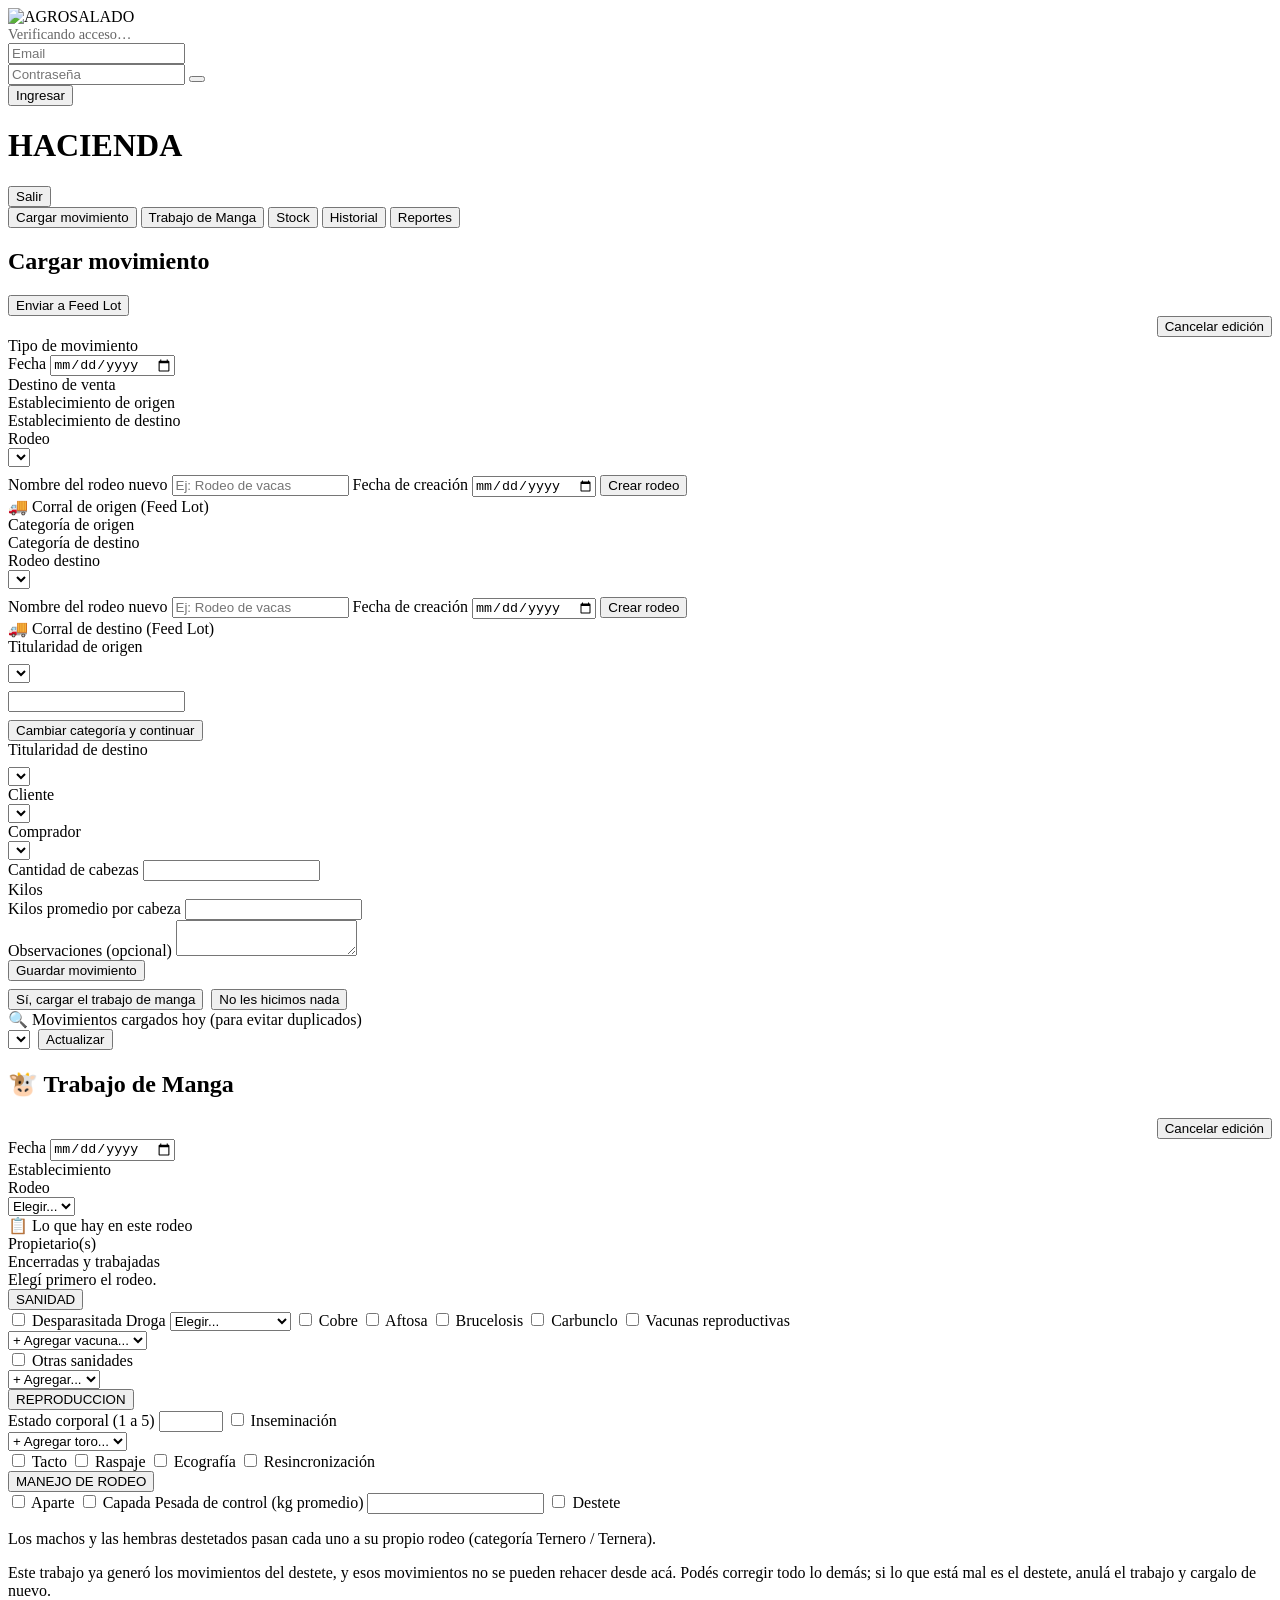
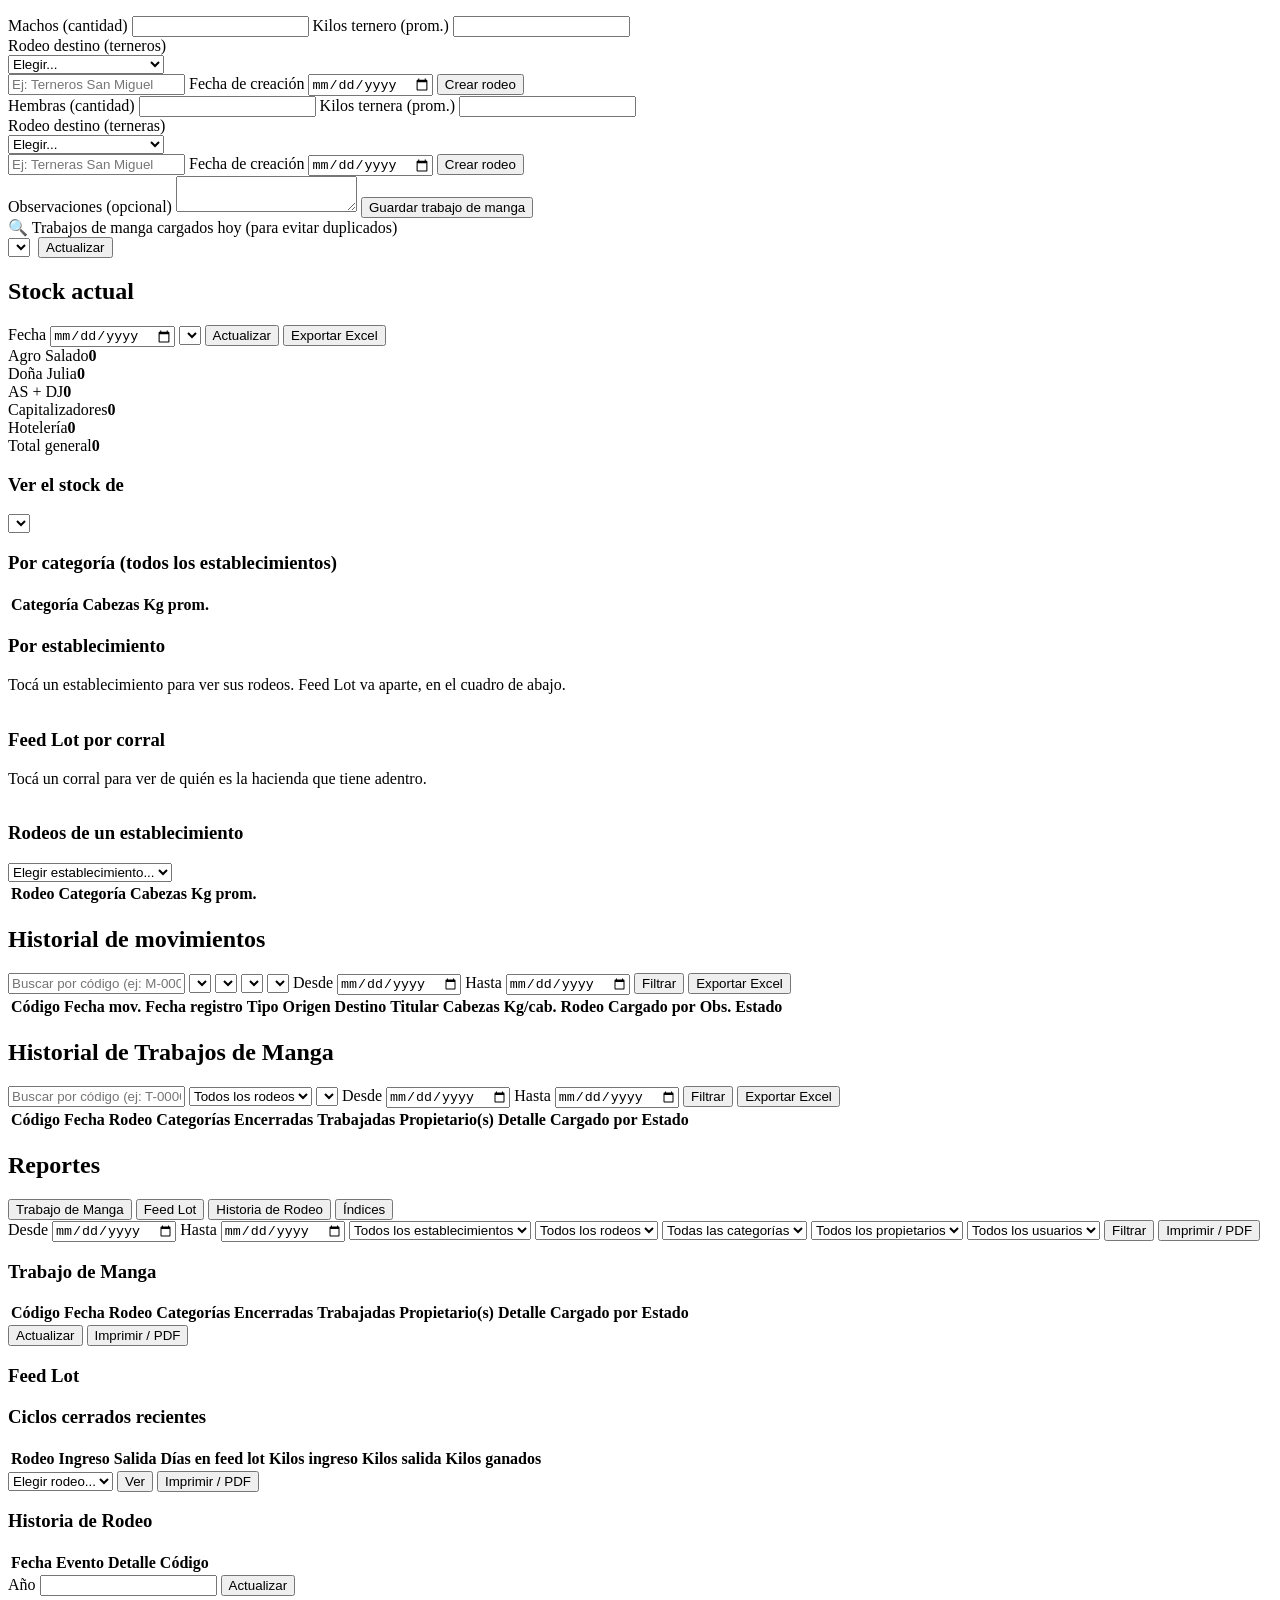
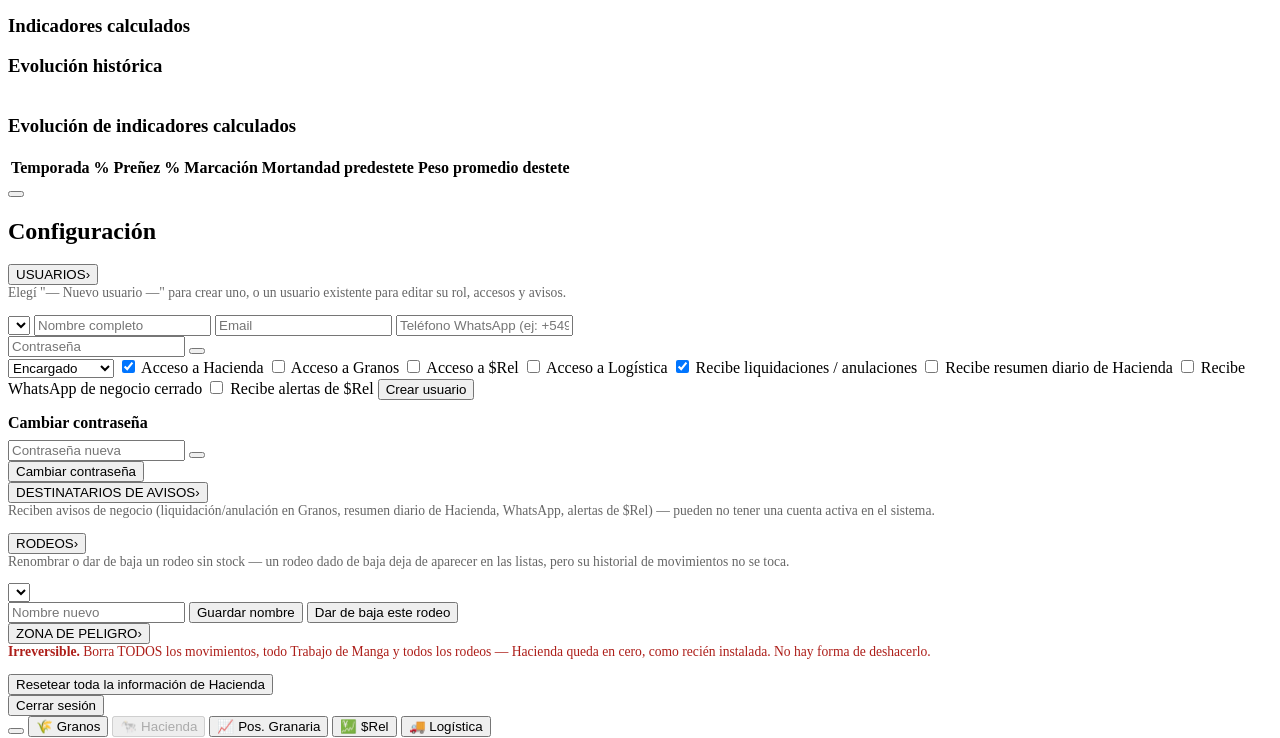
==== stock/index.html @ ebdce68c "Hacienda: los rodeos vacíos, juntos y con el botón para darlos de baja Después de sacarle la categor" ====
<!DOCTYPE html>
<html lang="es">
<head>
  <meta charset="UTF-8">
  <meta name="viewport" content="width=device-width, initial-scale=1.0">
  <title>AGROSALADO Stock</title>
  <link rel="manifest" href="manifest.json">
  <meta name="apple-mobile-web-app-capable" content="yes">
  <meta name="apple-mobile-web-app-title" content="AGROSALADO Stock">
  <link rel="apple-touch-icon" href="/assets/icon-512.png">
  <link rel="icon" href="/assets/icon-64.png">
  <link rel="stylesheet" href="css/estilo.css">
  <script src="https://cdn.sheetjs.com/xlsx-latest/package/dist/xlsx.full.min.js"></script>
</head>
<body>

  <div class="fondo-fijo"></div>

  <div id="version-footer" class="version-footer"></div>

  <div class="app-layout">
  <div class="app-scroll">

  <!-- ─── LOGIN ─── -->
  <section id="pantalla-login" class="pantalla-login">
    <img src="/assets/logo-full.png" alt="AGROSALADO" class="login-logo">
    <div id="login-cargando" style="color:#666;font-size:0.9em;">Verificando acceso…</div>
    <form id="login-form" class="formulario oculto">
      <input id="login-email" type="email" placeholder="Email" required autocomplete="username">
      <div class="campo-password">
        <input id="login-password" type="password" placeholder="Contraseña" required autocomplete="current-password">
        <button type="button" id="login-mostrar-clave" class="boton-mostrar-clave" aria-label="Mostrar contraseña"></button>
      </div>
      <button type="submit">Ingresar</button>
      <div id="login-mensaje" class="mensaje"></div>
    </form>
  </section>

  <!-- ─── APP ─── -->
  <div id="app-shell" class="oculto">
    <header class="encabezado">
      <h1 class="titulo-app">HACIENDA</h1>
      <div class="encabezado-rincon">
        <button id="logout-boton" class="boton-secundario">Salir</button>
        <span id="usuario-nombre"></span>
      </div>
    </header>

    <div id="sync-estado" class="banner-sync"></div>
    <div id="sync-cola" class="panel-cola oculto"></div>
    <div id="indices-recordatorio" class="banner-indices oculto"></div>

    <nav class="navegacion">
      <button data-ir="cargar">Cargar movimiento</button>
      <button data-ir="manga">Trabajo de Manga</button>
      <button data-ir="dashboard">Stock</button>
      <button data-ir="historial">Historial</button>
      <button data-ir="reportes">Reportes</button>
    </nav>

    <!-- ─── CARGAR MOVIMIENTO ─── -->
    <section id="pantalla-cargar" data-screen="cargar" class="oculto">
      <h2>Cargar movimiento</h2>
      <button id="mov-feedlot" type="button" class="boton-secundario">Enviar a Feed Lot</button>

      <div id="mov-editando-aviso" class="mensaje advertencia oculto" style="display:flex;justify-content:space-between;align-items:center;gap:8px;">
        <span id="mov-editando-texto"></span>
        <button type="button" id="mov-editando-cancelar" class="boton-secundario" style="width:auto;flex-shrink:0;">Cancelar edición</button>
      </div>

      <form id="mov-form" class="formulario">
        <div class="campo-grupo full">
          <div class="etiqueta-grupo">Tipo de movimiento</div>
          <div id="mov-tipo"></div>
        </div>

        <label>Fecha
          <input id="mov-fecha" type="date" required>
        </label>

        <div data-campo="destino_venta" class="campo-grupo full">
          <div class="etiqueta-grupo">Destino de venta</div>
          <div id="mov-destino-venta"></div>
        </div>

        <div data-campo="establecimiento_origen" class="campo-grupo full">
          <div class="etiqueta-grupo">Establecimiento de origen</div>
          <div id="mov-establecimiento-origen"></div>
        </div>

        <div data-campo="establecimiento_destino" class="campo-grupo full">
          <div class="etiqueta-grupo">Establecimiento de destino</div>
          <div id="mov-establecimiento-destino"></div>
        </div>

        <div data-campo="rodeo" class="campo-grupo full">
          <div class="etiqueta-grupo">Rodeo</div>
          <select id="mov-rodeo" required></select>
          <div id="mov-rodeo-nuevo-wrap" class="oculto" style="margin-top:8px;">
            <label>Nombre del rodeo nuevo
              <input id="mov-rodeo-nuevo-nombre" type="text" placeholder="Ej: Rodeo de vacas">
            </label>
            <label>Fecha de creación
              <input id="mov-rodeo-nuevo-fecha" type="date">
            </label>
            <button type="button" id="mov-rodeo-nuevo-crear" class="boton-secundario">Crear rodeo</button>
          </div>
        </div>

        <div id="mov-feedlot-salida" class="campo-grupo full oculto">
          <div class="etiqueta-grupo">🚚 Corral de origen (Feed Lot)</div>
          <div id="mov-feedlot-corral-origen"></div>
        </div>

        <!-- Lo que hay adentro del rodeo/corral elegido. Va antes de la
             categoría a propósito: es lo que dice qué se puede sacar. -->
        <div id="mov-rodeo-stock" class="ayuda oculto"></div>

        <div data-campo="categoria_origen" class="campo-grupo full">
          <div class="etiqueta-grupo">Categoría de origen</div>
          <div id="mov-categoria-origen"></div>
        </div>

        <div data-campo="categoria_destino" class="campo-grupo full">
          <div class="etiqueta-grupo">Categoría de destino</div>
          <div id="mov-categoria-destino"></div>
        </div>

        <div data-campo="rodeo_destino" class="campo-grupo full">
          <div class="etiqueta-grupo">Rodeo destino</div>
          <select id="mov-rodeo-destino" required></select>
          <div id="mov-rodeo-destino-nuevo-wrap" class="oculto" style="margin-top:8px;">
            <label>Nombre del rodeo nuevo
              <input id="mov-rodeo-destino-nuevo-nombre" type="text" placeholder="Ej: Rodeo de vacas">
            </label>
            <label>Fecha de creación
              <input id="mov-rodeo-destino-nuevo-fecha" type="date">
            </label>
            <button type="button" id="mov-rodeo-destino-nuevo-crear" class="boton-secundario">Crear rodeo</button>
          </div>
        </div>

        <div id="mov-feedlot-entrada" class="campo-grupo full oculto">
          <div class="etiqueta-grupo">🚚 Corral de destino (Feed Lot)</div>
          <div id="mov-feedlot-corral"></div>
        </div>

        <div data-campo="titular_origen" class="campo-grupo full">
          <div class="etiqueta-grupo">Titularidad de origen</div>
          <div id="mov-titular-origen-tipo"></div>
          <div id="mov-titular-origen-cap-wrap" class="oculto" style="margin-top:8px;">
            <select id="mov-titular-origen-cap"></select>
          </div>
        </div>

        <div id="mov-cambio-cat-aviso" class="mensaje advertencia oculto" style="display:flex;flex-direction:column;gap:8px;">
          <span id="mov-cambio-cat-texto"></span>
          <label style="margin:0;">
            <span id="mov-cambio-cat-label"></span>
            <input id="mov-cambio-cat-cantidad" type="number" min="1" step="1">
          </label>
          <button type="button" id="mov-cambio-cat-boton" class="boton-secundario" style="width:auto;align-self:flex-start;">Cambiar categoría y continuar</button>
        </div>

        <div id="mov-stock-disponible" class="ayuda oculto"></div>

        <div data-campo="titular_destino" class="campo-grupo full">
          <div class="etiqueta-grupo">Titularidad de destino</div>
          <div id="mov-titular-destino-tipo"></div>
          <div id="mov-titular-destino-cap-wrap" class="oculto" style="margin-top:8px;">
            <select id="mov-titular-destino-cap"></select>
          </div>
        </div>

        <div data-campo="cliente" class="campo-grupo full">
          <div class="etiqueta-grupo">Cliente</div>
          <select id="mov-cliente" required></select>
        </div>

        <div data-campo="comprador" class="campo-grupo full">
          <div class="etiqueta-grupo">Comprador</div>
          <select id="mov-comprador" required></select>
        </div>

        <label>Cantidad de cabezas
          <input id="mov-cabezas" type="number" min="1" step="1" required>
        </label>

        <!-- De la balanza sale el total del lote, no el promedio: poder
             cargar el total evita tener que dividir a mano en el corral. -->
        <div class="campo-grupo full">
          <div class="etiqueta-grupo">Kilos</div>
          <div id="mov-kilos-modo"></div>
          <label style="margin-top:8px;">
            <span id="mov-kilos-label">Kilos promedio por cabeza</span>
            <input id="mov-kilos" type="number" min="1" step="0.1" required>
          </label>
          <div id="mov-kilos-calculado" class="ayuda oculto"></div>
        </div>

        <label class="full">
          <span id="mov-observaciones-label">Observaciones (opcional)</span>
          <textarea id="mov-observaciones" rows="2"></textarea>
        </label>

        <!-- Resumen en una línea de lo que se está por guardar: un
             formulario de 20 campos es fácil de completar mal, y un
             movimiento con el titular o la categoría equivocados pasa todos
             los controles (tiene stock, no es duplicado). -->
        <div id="mov-resumen" class="mov-resumen full oculto"></div>
        <button type="submit" id="mov-submit" class="full">Guardar movimiento</button>
        <div id="mov-mensaje" class="mensaje full"></div>
      </form>

      <!-- Después de una Compra: a los animales que entran se les suele
           hacer sanidad el mismo día. Si el Trabajo de Manga se carga
           ANTES que el ingreso, el rodeo todavía no tiene esas cabezas y
           queda una diferencia pendiente que después hay que ir a
           resolver a mano (pasó de verdad: una tanda de carteles de
           alerta por haber cargado en ese orden). Preguntarlo acá, recién
           guardada la compra, deja el orden bien solo. -->
      <div id="mov-sanidad-aviso" class="mensaje advertencia oculto" style="display:flex;flex-direction:column;gap:8px;">
        <span id="mov-sanidad-texto"></span>
        <div style="display:flex;gap:8px;flex-wrap:wrap;">
          <button type="button" id="mov-sanidad-si" class="boton-secundario" style="width:auto;">Sí, cargar el trabajo de manga</button>
          <button type="button" id="mov-sanidad-no" class="boton-secundario" style="width:auto;">No les hicimos nada</button>
        </div>
      </div>

      <div class="campo-grupo full">
        <div class="etiqueta-grupo">🔍 Movimientos cargados hoy (para evitar duplicados)</div>
        <div style="display:flex;gap:8px;align-items:center;flex-wrap:wrap;margin-bottom:8px;">
          <select id="mov-consulta-establecimiento"></select>
          <button type="button" id="mov-consulta-actualizar" class="boton-secundario" style="width:auto;">Actualizar</button>
        </div>
        <div id="mov-consulta-lista"></div>
      </div>
    </section>

    <!-- ─── TRABAJO DE MANGA ─── -->
    <section id="pantalla-manga" data-screen="manga" class="oculto">
      <h2>🐮 Trabajo de Manga</h2>

      <div id="manga-editando-aviso" class="mensaje advertencia oculto" style="display:flex;justify-content:space-between;align-items:center;gap:8px;">
        <span id="manga-editando-texto"></span>
        <button type="button" id="manga-editando-cancelar" class="boton-secundario" style="width:auto;flex-shrink:0;">Cancelar edición</button>
      </div>

      <form id="manga-form" class="formulario">
        <label>Fecha
          <input id="manga-fecha" type="date" required>
        </label>

        <div class="campo-grupo full">
          <div class="etiqueta-grupo">Establecimiento</div>
          <div id="manga-establecimiento"></div>
        </div>

        <div class="campo-grupo full">
          <div class="etiqueta-grupo">Rodeo</div>
          <select id="manga-rodeo" required>
            <option value="">Elegir...</option>
          </select>
        </div>

        <!-- Lo que hay adentro del rodeo elegido, abierto por categoría y
             titular. Es la referencia de todo lo que sigue: quiénes se
             pueden elegir como propietarios y qué categorías se pueden
             cargar salen de acá. -->
        <div id="manga-stock-bloque" class="campo-grupo full oculto">
          <div class="etiqueta-grupo">📋 Lo que hay en este rodeo</div>
          <div id="manga-stock-detalle"></div>
        </div>

        <div class="campo-grupo full">
          <div class="etiqueta-grupo">Propietario(s)</div>
          <div id="manga-propietarios"></div>
          <div id="manga-propietarios-ayuda" class="ayuda oculto"></div>
        </div>

        <!-- Una fila por categoría con stock: cuántas se encerraron y, de
             esas, cuántas se trabajaron. La diferencia entre las dos es un
             dato del trabajo, no una alerta que alguien tenga que ir a
             resolver después (ver migración 045). -->
        <div class="campo-grupo full">
          <div class="etiqueta-grupo">Encerradas y trabajadas</div>
          <div id="manga-categorias"></div>
          <div id="manga-categorias-vacio" class="ayuda">Elegí primero el rodeo.</div>
        </div>

        <button type="button" id="manga-check-sanidad" class="full boton-opcion boton-seccion">SANIDAD</button>

        <div id="manga-bloque-sanidad" class="full bloque-condicional oculto">
          <label class="checkbox-linea">
            <input id="manga-desparasitada" type="checkbox">
            Desparasitada
          </label>
          <label id="manga-fila-droga" class="oculto">Droga
            <select id="manga-droga">
              <option value="">Elegir...</option>
              <option value="__nuevo__">+ Nueva droga...</option>
            </select>
          </label>

          <label class="checkbox-linea">
            <input id="manga-cobre" type="checkbox">
            Cobre
          </label>
          <label class="checkbox-linea">
            <input id="manga-aftosa" type="checkbox">
            Aftosa
          </label>
          <label class="checkbox-linea">
            <input id="manga-brucelosis" type="checkbox">
            Brucelosis
          </label>
          <label class="checkbox-linea">
            <input id="manga-carbunclo" type="checkbox">
            Carbunclo
          </label>

          <label class="checkbox-linea">
            <input id="manga-check-vacunas" type="checkbox">
            Vacunas reproductivas
          </label>
          <div id="manga-bloque-vacunas" class="campo-grupo oculto">
            <div id="manga-vacunas"></div>
            <select id="manga-vacunas-agregar">
              <option value="">+ Agregar vacuna...</option>
              <option value="__nuevo__">+ Nueva vacuna...</option>
            </select>
          </div>

          <label class="checkbox-linea">
            <input id="manga-check-otras" type="checkbox">
            Otras sanidades
          </label>
          <div id="manga-bloque-otras" class="campo-grupo oculto">
            <div id="manga-otras"></div>
            <select id="manga-otras-agregar">
              <option value="">+ Agregar...</option>
              <option value="__nuevo__">+ Nueva...</option>
            </select>
          </div>
        </div>

        <button type="button" id="manga-check-reproduccion" class="full boton-opcion boton-seccion">REPRODUCCION</button>

        <div id="manga-bloque-reproduccion" class="full bloque-condicional oculto">
          <label>Estado corporal (1 a 5)
            <input id="manga-estado-corporal" type="number" min="1" max="5" step="0.25">
          </label>

          <label class="checkbox-linea">
            <input id="manga-check-inseminacion" type="checkbox">
            Inseminación
          </label>
          <div id="manga-bloque-toros" class="campo-grupo oculto">
            <div id="manga-toros"></div>
            <select id="manga-toros-agregar">
              <option value="">+ Agregar toro...</option>
              <option value="__nuevo__">+ Nuevo toro...</option>
            </select>
          </div>

          <label class="checkbox-linea">
            <input id="manga-tacto" type="checkbox">
            Tacto
          </label>
          <label class="checkbox-linea">
            <input id="manga-raspaje" type="checkbox">
            Raspaje
          </label>
          <label class="checkbox-linea">
            <input id="manga-ecografia" type="checkbox">
            Ecografía
          </label>
          <label class="checkbox-linea">
            <input id="manga-resincronizacion" type="checkbox">
            Resincronización
          </label>
        </div>

        <button type="button" id="manga-check-manejo" class="full boton-opcion boton-seccion">MANEJO DE RODEO</button>

        <div id="manga-bloque-manejo" class="full bloque-condicional oculto">
          <label class="checkbox-linea">
            <input id="manga-aparte" type="checkbox">
            Aparte
          </label>
          <label class="checkbox-linea">
            <input id="manga-capada" type="checkbox">
            Capada
          </label>
          <label>Pesada de control (kg promedio)
            <input id="manga-pesada-control" type="number" min="0" step="0.1">
          </label>

          <label class="checkbox-linea">
            <input id="manga-check-destete" type="checkbox">
            Destete
          </label>
          <div id="manga-bloque-destete" class="campo-grupo oculto">
            <p class="ayuda">Los machos y las hembras destetados pasan cada uno a su propio rodeo (categoría Ternero / Ternera).</p>
            <p id="manga-destete-bloqueado" class="mensaje advertencia oculto">Este trabajo ya generó los movimientos del destete, y esos movimientos no se pueden rehacer desde acá. Podés corregir todo lo demás; si lo que está mal es el destete, anulá el trabajo y cargalo de nuevo.</p>

            <label>Machos (cantidad)
              <input id="manga-destete-machos" type="number" min="0" step="1">
            </label>
            <label>Kilos ternero (prom.)
              <input id="manga-destete-kilos-ternero" type="number" min="0" step="0.1">
            </label>
            <div class="campo-grupo">
              <div class="etiqueta-grupo">Rodeo destino (terneros)</div>
              <select id="manga-destete-rodeo-novillito">
                <option value="">Elegir...</option>
                <option value="__nuevo__">+ Crear rodeo nuevo...</option>
              </select>
              <div id="manga-destete-rodeo-novillito-nuevo-wrap" class="oculto">
                <input id="manga-destete-rodeo-novillito-nombre" type="text" placeholder="Ej: Terneros San Miguel">
                <label>Fecha de creación <input id="manga-destete-rodeo-novillito-fecha" type="date"></label>
                <button type="button" id="manga-destete-rodeo-novillito-crear" class="boton-secundario">Crear rodeo</button>
              </div>
            </div>

            <label>Hembras (cantidad)
              <input id="manga-destete-hembras" type="number" min="0" step="1">
            </label>
            <label>Kilos ternera (prom.)
              <input id="manga-destete-kilos-ternera" type="number" min="0" step="0.1">
            </label>
            <div class="campo-grupo">
              <div class="etiqueta-grupo">Rodeo destino (terneras)</div>
              <select id="manga-destete-rodeo-vaquillona">
                <option value="">Elegir...</option>
                <option value="__nuevo__">+ Crear rodeo nuevo...</option>
              </select>
              <div id="manga-destete-rodeo-vaquillona-nuevo-wrap" class="oculto">
                <input id="manga-destete-rodeo-vaquillona-nombre" type="text" placeholder="Ej: Terneras San Miguel">
                <label>Fecha de creación <input id="manga-destete-rodeo-vaquillona-fecha" type="date"></label>
                <button type="button" id="manga-destete-rodeo-vaquillona-crear" class="boton-secundario">Crear rodeo</button>
              </div>
            </div>
          </div>
        </div>

        <label class="full">Observaciones (opcional)
          <textarea id="manga-observaciones" rows="2"></textarea>
        </label>

        <button type="submit" id="manga-submit" class="full">Guardar trabajo de manga</button>
        <div id="manga-mensaje" class="mensaje full"></div>
      </form>

      <div class="campo-grupo full">
        <div class="etiqueta-grupo">🔍 Trabajos de manga cargados hoy (para evitar duplicados)</div>
        <div style="display:flex;gap:8px;align-items:center;flex-wrap:wrap;margin-bottom:8px;">
          <select id="manga-consulta-establecimiento"></select>
          <button type="button" id="manga-consulta-actualizar" class="boton-secundario" style="width:auto;">Actualizar</button>
        </div>
        <div id="manga-consulta-lista"></div>
      </div>
    </section>

    <!-- ─── DASHBOARD ─── -->
    <section id="pantalla-dashboard" data-screen="dashboard" class="oculto">
      <h2>Stock actual</h2>
      <div class="filtros">
        <label>Fecha <input id="dash-fecha" type="date"></label>
        <select id="dash-exportar-establecimiento"></select>
        <button id="dash-actualizar" class="boton-secundario">Actualizar</button>
        <button id="dash-exportar" class="boton-secundario">Exportar Excel</button>
      </div>
      <div id="dash-estado" class="mensaje"></div>
      <div id="dash-stock-negativo" class="mensaje error oculto"></div>

      <div class="resumen-titularidad">
        <div><span>Agro Salado</span><strong id="dash-total-agro">0</strong></div>
        <div><span>Doña Julia</span><strong id="dash-total-dona">0</strong></div>
        <div><span>AS + DJ</span><strong id="dash-total-grupo">0</strong></div>
        <div><span>Capitalizadores</span><strong id="dash-total-terceros">0</strong></div>
        <div><span>Hotelería</span><strong id="dash-total-hoteleria">0</strong></div>
        <div class="destacado"><span>Total general</span><strong id="dash-total-general">0</strong></div>
      </div>

      <!-- Un solo selector de titularidad para los tres cuadros de abajo:
           elegir por separado en cada uno era repetir lo mismo tres veces. -->
      <h3>Ver el stock de</h3>
      <div id="dash-vista"></div>
      <div id="dash-vista-cap-wrap" class="oculto" style="margin:8px 0;">
        <select id="dash-vista-cap-select"></select>
      </div>

      <h3>Por categoría (todos los establecimientos)</h3>
      <table id="dash-global-tabla" class="tabla">
        <thead><tr><th>Categoría</th><th>Cabezas</th><th>Kg prom.</th></tr></thead>
        <tbody></tbody>
      </table>

      <h3>Por establecimiento</h3>
      <p class="ayuda">Tocá un establecimiento para ver sus rodeos. Feed Lot va aparte, en el cuadro de abajo.</p>
      <div class="tabla-scroll">
        <table id="dash-establecimientos-tabla" class="tabla">
          <thead></thead>
          <tbody></tbody>
        </table>
      </div>

      <h3>Feed Lot por corral</h3>
      <p class="ayuda">Tocá un corral para ver de quién es la hacienda que tiene adentro.</p>
      <div class="tabla-scroll">
        <table id="dash-corrales-tabla" class="tabla">
          <thead></thead>
          <tbody></tbody>
        </table>
      </div>

      <h3>Rodeos de un establecimiento</h3>
      <select id="dash-rodeos-establecimiento">
        <option value="">Elegir establecimiento...</option>
      </select>
      <div class="tabla-scroll">
        <table id="dash-rodeos-tabla" class="tabla oculto">
          <thead><tr><th>Rodeo</th><th>Categoría</th><th>Cabezas</th><th>Kg prom.</th></tr></thead>
          <tbody></tbody>
        </table>
      </div>
    </section>

    <!-- ─── HISTORIAL ─── -->
    <section id="pantalla-historial" data-screen="historial" class="oculto">
      <h2>Historial de movimientos</h2>

      <div class="filtros">
        <input id="hist-filtro-codigo" type="text" placeholder="Buscar por código (ej: M-000123)">
        <select id="hist-filtro-establecimiento"></select>
        <select id="hist-filtro-tipo"></select>
        <select id="hist-filtro-usuario"></select>
        <select id="hist-filtro-estado"></select>
        <label>Desde <input id="hist-filtro-desde" type="date"></label>
        <label>Hasta <input id="hist-filtro-hasta" type="date"></label>
        <button id="hist-filtrar" class="boton-secundario">Filtrar</button>
        <button id="hist-exportar" class="boton-secundario">Exportar Excel</button>
      </div>

      <div id="hist-mensaje" class="mensaje"></div>

      <div class="tabla-scroll">
        <table id="hist-tabla" class="tabla">
          <thead>
            <tr>
              <th>Código</th><th>Fecha mov.</th><th>Fecha registro</th><th>Tipo</th><th>Origen</th><th>Destino</th><th>Titular</th>
              <th>Cabezas</th><th>Kg/cab.</th><th>Rodeo</th><th>Cargado por</th><th>Obs.</th><th>Estado</th><th></th>
            </tr>
          </thead>
          <tbody></tbody>
        </table>
      </div>

      <h2>Historial de Trabajos de Manga</h2>
      <div class="filtros">
        <input id="hist-manga-filtro-codigo" type="text" placeholder="Buscar por código (ej: T-000045)">
        <select id="hist-manga-filtro-rodeo"><option value="">Todos los rodeos</option></select>
        <select id="hist-manga-filtro-usuario"></select>
        <label>Desde <input id="hist-manga-filtro-desde" type="date"></label>
        <label>Hasta <input id="hist-manga-filtro-hasta" type="date"></label>
        <button id="hist-manga-filtrar" class="boton-secundario">Filtrar</button>
        <button id="hist-manga-exportar" class="boton-secundario">Exportar Excel</button>
      </div>

      <div id="hist-manga-mensaje" class="mensaje"></div>

      <div class="tabla-scroll">
        <table id="hist-manga-tabla" class="tabla">
          <thead>
            <tr>
              <th>Código</th><th>Fecha</th><th>Rodeo</th><th>Categorías</th><th>Encerradas</th><th>Trabajadas</th>
              <th>Propietario(s)</th><th>Detalle</th><th>Cargado por</th><th>Estado</th><th></th>
            </tr>
          </thead>
          <tbody></tbody>
        </table>
      </div>
    </section>

    <!-- ─── REPORTES ─── -->
    <section id="pantalla-reportes" data-screen="reportes" class="oculto">
      <h2>Reportes</h2>
      <div class="filtros">
        <button type="button" class="boton-secundario reportes-tab" data-subseccion="manga">Trabajo de Manga</button>
        <button type="button" class="boton-secundario reportes-tab" data-subseccion="feedlot">Feed Lot</button>
        <button type="button" class="boton-secundario reportes-tab" data-subseccion="rodeo">Historia de Rodeo</button>
        <button type="button" class="boton-secundario reportes-tab" data-subseccion="indices">Índices</button>
      </div>

      <div id="reportes-manga" class="reportes-seccion oculto">
        <div class="filtros">
          <label>Desde <input id="rep-manga-desde" type="date"></label>
          <label>Hasta <input id="rep-manga-hasta" type="date"></label>
          <select id="rep-manga-establecimiento"><option value="">Todos los establecimientos</option></select>
          <select id="rep-manga-rodeo"><option value="">Todos los rodeos</option></select>
          <select id="rep-manga-categoria"><option value="">Todas las categorías</option></select>
          <select id="rep-manga-propietario"><option value="">Todos los propietarios</option></select>
          <select id="rep-manga-usuario"><option value="">Todos los usuarios</option></select>
          <button type="button" id="rep-manga-filtrar" class="boton-secundario">Filtrar</button>
          <button type="button" id="rep-manga-imprimir" class="boton-secundario">Imprimir / PDF</button>
        </div>
        <div id="rep-manga-mensaje" class="mensaje"></div>
        <div id="rep-manga-imprimible" class="imprimible">
          <h3 class="solo-imprimir">Trabajo de Manga</h3>
          <div class="tabla-scroll">
            <table id="rep-manga-tabla" class="tabla">
              <thead>
                <tr>
                  <th>Código</th><th>Fecha</th><th>Rodeo</th><th>Categorías</th><th>Encerradas</th><th>Trabajadas</th>
                  <th>Propietario(s)</th><th>Detalle</th><th>Cargado por</th>
                  <th>Estado</th><th class="no-imprimir"></th>
                </tr>
              </thead>
              <tbody></tbody>
            </table>
          </div>
        </div>
      </div>
      <div id="reportes-feedlot" class="reportes-seccion oculto">
        <div class="filtros">
          <button type="button" id="rep-feedlot-actualizar" class="boton-secundario">Actualizar</button>
          <button type="button" id="rep-feedlot-imprimir" class="boton-secundario">Imprimir / PDF</button>
        </div>
        <div id="rep-feedlot-mensaje" class="mensaje"></div>
        <div id="rep-feedlot-imprimible" class="imprimible">
          <h3 class="solo-imprimir">Feed Lot</h3>
          <div id="rep-feedlot-corrales" class="grid-corrales"></div>

          <h3>Ciclos cerrados recientes</h3>
          <div class="tabla-scroll">
            <table id="rep-feedlot-historial-tabla" class="tabla">
              <thead>
                <tr>
                  <th>Rodeo</th><th>Ingreso</th><th>Salida</th><th>Días en feed lot</th>
                  <th>Kilos ingreso</th><th>Kilos salida</th><th>Kilos ganados</th>
                </tr>
              </thead>
              <tbody></tbody>
            </table>
          </div>
        </div>
      </div>
      <div id="reportes-rodeo" class="reportes-seccion oculto">
        <div class="filtros">
          <select id="rep-rodeo-select"><option value="">Elegir rodeo...</option></select>
          <button type="button" id="rep-rodeo-ver" class="boton-secundario">Ver</button>
          <button type="button" id="rep-rodeo-imprimir" class="boton-secundario">Imprimir / PDF</button>
        </div>
        <div id="rep-rodeo-mensaje" class="mensaje"></div>
        <div id="rep-rodeo-imprimible" class="imprimible">
          <h3 class="solo-imprimir">Historia de Rodeo</h3>
          <div id="rep-rodeo-info" class="ayuda"></div>
          <div class="tabla-scroll">
            <table id="rep-rodeo-tabla" class="tabla">
              <thead><tr><th>Fecha</th><th>Evento</th><th>Detalle</th><th>Código</th></tr></thead>
              <tbody></tbody>
            </table>
          </div>
        </div>
      </div>
      <div id="reportes-indices" class="reportes-seccion oculto">
        <div class="filtros">
          <label>Año <input id="rep-indices-anio" type="number" step="1"></label>
          <button type="button" id="rep-indices-actualizar" class="boton-secundario">Actualizar</button>
        </div>
        <div id="rep-indices-mensaje" class="mensaje"></div>
        <div id="rep-indices-grid" class="grid-indices"></div>

        <h3>Indicadores calculados</h3>
        <div id="rep-indices-calculados" class="grid-indices"></div>

        <h3>Evolución histórica</h3>
        <div class="tabla-scroll">
          <table id="rep-indices-evolucion-tabla" class="tabla">
            <thead><tr></tr></thead>
            <tbody></tbody>
          </table>
        </div>

        <h3>Evolución de indicadores calculados</h3>
        <div class="tabla-scroll">
          <table id="rep-indices-evolucion-calculados-tabla" class="tabla">
            <thead>
              <tr>
                <th>Temporada</th><th>% Preñez</th><th>% Marcación</th>
                <th>Mortandad predestete</th><th>Peso promedio destete</th>
              </tr>
            </thead>
            <tbody></tbody>
          </table>
        </div>
      </div>
    </section>
  </div>

  </div>

  <div id="toast" class="toast"></div>

  <!-- Panel de Configuración (portado de Granos, ver rel/index.html y
       index.html — mismo panel triplicado en las 3 apps, mismo criterio
       que la barra de navegación) -->
  <div id="panelConfigFondo"></div>
  <aside id="panelConfig">
    <div class="panel-header">
      <button type="button" class="cerrar-panel" id="botonCerrarPanel" aria-label="Cerrar"></button>
      <h2>Configuración</h2>
    </div>

    <div class="panel-menu">
      <button type="button" class="panel-menu-item" data-seccion="usuarios">
        <span>USUARIOS</span><span class="panel-menu-flecha">›</span>
      </button>
      <div id="seccionUsuarios" class="panel-seccion">
        <p style="font-size:0.85em;color:#666;margin-top:0;">Elegí "— Nuevo usuario —" para crear uno, o un usuario existente para editar su rol, accesos y avisos.</p>
        <select id="cfgListaUsuarios"></select>
        <input type="text" id="cfgUsuarioNombre" placeholder="Nombre completo">
        <input type="email" id="cfgUsuarioEmail" placeholder="Email">
        <input type="tel" id="cfgUsuarioTelefono" placeholder="Teléfono WhatsApp (ej: +5493571234567)">
        <div class="campo-password" id="cfgUsuarioPasswordWrap">
          <input type="password" id="cfgUsuarioPassword" placeholder="Contraseña" autocomplete="new-password">
          <button type="button" id="cfgUsuarioMostrarClave" class="boton-mostrar-clave" aria-label="Mostrar contraseña"></button>
        </div>
        <select id="cfgUsuarioRol">
          <option value="encargado">Encargado</option>
          <option value="puestero">Puestero</option>
          <option value="administrativo">Administrativo</option>
          <option value="owner">Owner</option>
        </select>
        <label class="check-inline"><input type="checkbox" id="cfgUsuarioAccesoHacienda" checked> Acceso a Hacienda</label>
        <label class="check-inline"><input type="checkbox" id="cfgUsuarioAccesoGranos"> Acceso a Granos</label>
        <label class="check-inline"><input type="checkbox" id="cfgUsuarioAccesoRel"> Acceso a $Rel</label>
        <label class="check-inline"><input type="checkbox" id="cfgUsuarioAccesoLogistica"> Acceso a Logística</label>
        <label class="check-inline"><input type="checkbox" id="cfgUsuarioRecibeLiq" checked> Recibe liquidaciones / anulaciones</label>
        <label class="check-inline"><input type="checkbox" id="cfgUsuarioRecibeHacienda"> Recibe resumen diario de Hacienda</label>
        <label class="check-inline"><input type="checkbox" id="cfgUsuarioRecibeWhatsapp"> Recibe WhatsApp de negocio cerrado</label>
        <label class="check-inline"><input type="checkbox" id="cfgUsuarioRecibeAlertasPrecios"> Recibe alertas de $Rel</label>
        <button type="button" id="botonGuardarUsuario">Crear usuario</button>
        <div id="cfgUsuarioMensaje" class="mensaje-panel"></div>

        <div id="cfgCambiarClaveBloque" class="oculto">
          <h4 style="margin:14px 0 8px;">Cambiar contraseña</h4>
          <div class="campo-password">
            <input type="password" id="cfgClaveNueva" placeholder="Contraseña nueva" autocomplete="new-password">
            <button type="button" id="cfgClaveMostrarClave" class="boton-mostrar-clave" aria-label="Mostrar contraseña"></button>
          </div>
          <button type="button" id="botonCambiarClave">Cambiar contraseña</button>
        </div>
      </div>

      <button type="button" class="panel-menu-item" data-seccion="destinatarios">
        <span>DESTINATARIOS DE AVISOS</span><span class="panel-menu-flecha">›</span>
      </button>
      <div id="seccionDestinatarios" class="panel-seccion">
        <p style="font-size:0.85em;color:#666;margin-top:0;">Reciben avisos de negocio (liquidación/anulación en Granos, resumen diario de Hacienda, WhatsApp, alertas de $Rel) — pueden no tener una cuenta activa en el sistema.</p>
        <div id="cfgDestinatariosLista"></div>
        <div id="cfgDestinatariosMensaje" class="mensaje-panel"></div>
      </div>

      <button type="button" class="panel-menu-item" data-seccion="rodeos">
        <span>RODEOS</span><span class="panel-menu-flecha">›</span>
      </button>
      <div id="seccionRodeos" class="panel-seccion">
        <p style="font-size:0.85em;color:#666;margin-top:0;">Renombrar o dar de baja un rodeo sin stock — un rodeo dado de baja deja de aparecer en las listas, pero su historial de movimientos no se toca.</p>

        <!-- Los que ya no sirven, juntos y con el botón al lado: si no,
             hay que ir uno por uno con el selector de abajo para
             enterarse de cuáles quedaron vacíos. -->
        <div id="cfgRodeosSinStockBloque">
          <div id="cfgRodeosSinStockTitulo" style="font-size:0.85em;font-weight:bold;"></div>
          <div id="cfgRodeosSinStock" class="lista-clientes"></div>
        </div>

        <select id="cfgListaRodeos"></select>
        <div id="cfgRodeoStock" style="font-size:0.85em;color:#666;"></div>
        <input type="text" id="cfgRodeoNombreNuevo" placeholder="Nombre nuevo">
        <button type="button" id="botonRenombrarRodeo">Guardar nombre</button>
        <button type="button" id="botonDarDeBajaRodeo" class="boton-anular">Dar de baja este rodeo</button>
        <div id="cfgRodeoMensaje" class="mensaje-panel"></div>
      </div>

      <button type="button" class="panel-menu-item oculto-panel" id="menuPeligro" data-seccion="peligro">
        <span>ZONA DE PELIGRO</span><span class="panel-menu-flecha">›</span>
      </button>
      <div id="seccionPeligro" class="panel-seccion oculto-panel">
        <p style="font-size:0.85em;color:#ad1e19;margin-top:0;"><strong>Irreversible.</strong> Borra TODOS los movimientos, todo Trabajo de Manga y todos los rodeos — Hacienda queda en cero, como recién instalada. No hay forma de deshacerlo.</p>
        <button type="button" id="botonResetearHacienda" class="boton-anular">Resetear toda la información de Hacienda</button>
        <div id="cfgResetMensaje" class="mensaje-panel"></div>
      </div>
    </div>

    <div class="panel-footer">
      <button type="button" id="botonCerrarSesionPanel" class="boton-cerrar-sesion">Cerrar sesión</button>
      <div id="version-footer-panel" class="version-footer-panel"></div>
    </div>
  </aside>

  <nav class="tab-bar-inferior">
    <button type="button" id="botonConfig" class="tab-config" title="Configuración" aria-label="Configuración"></button>
    <button type="button" id="tabbar-granos"><span class="tab-icono">🌾</span> Granos</button>
    <button type="button" class="activo" disabled><span class="tab-icono">🐄</span> Hacienda</button>
    <button type="button" id="tabbar-posgranaria"><span class="tab-icono">📈</span> Pos. Granaria</button>
    <button type="button" id="tabbar-rel"><span class="tab-icono">💹</span> $Rel</button>
    <button type="button" id="tabbar-logistica"><span class="tab-icono">🚚</span> Logística</button>
  </nav>

  </div>

  <script type="module" src="js/app.js"></script>
  <script>
    if ('serviceWorker' in navigator) {
      window.addEventListener('load', () => navigator.serviceWorker.register('sw.js'));
    }
  </script>
</body>
</html>
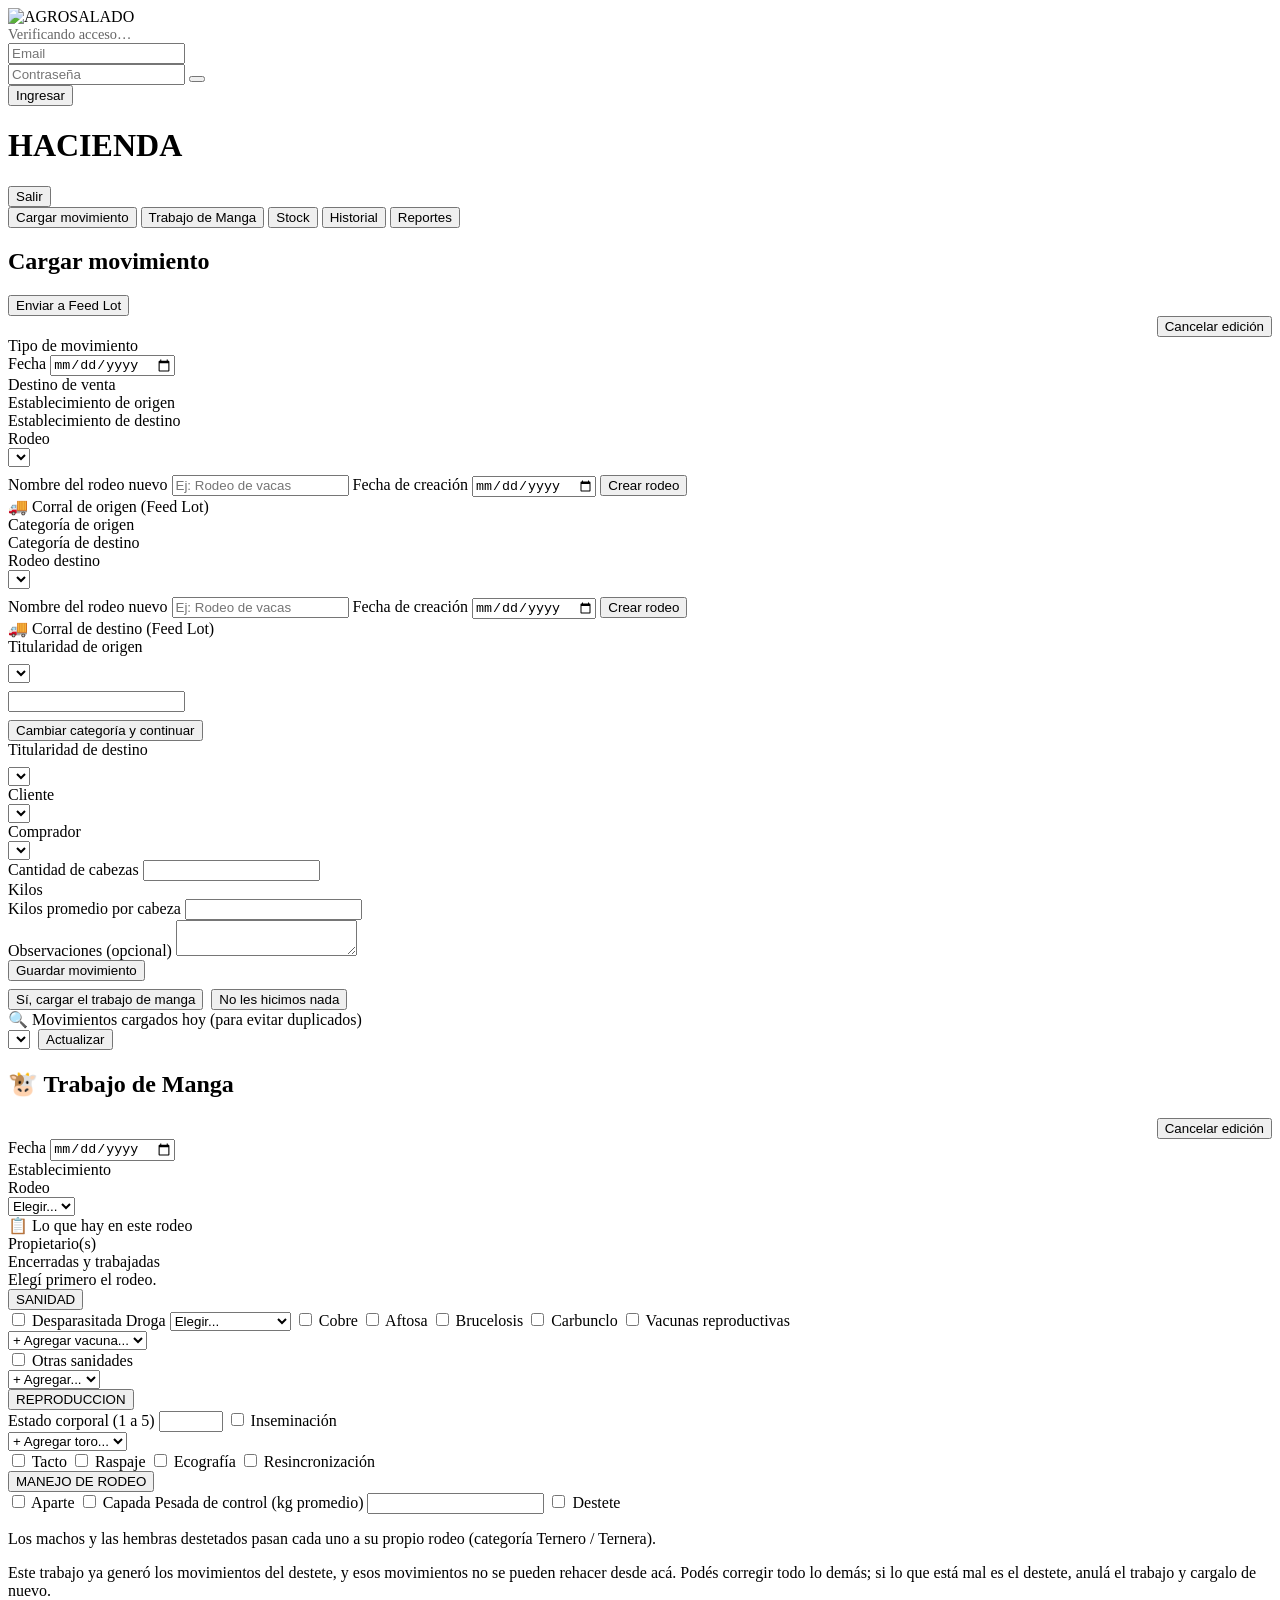
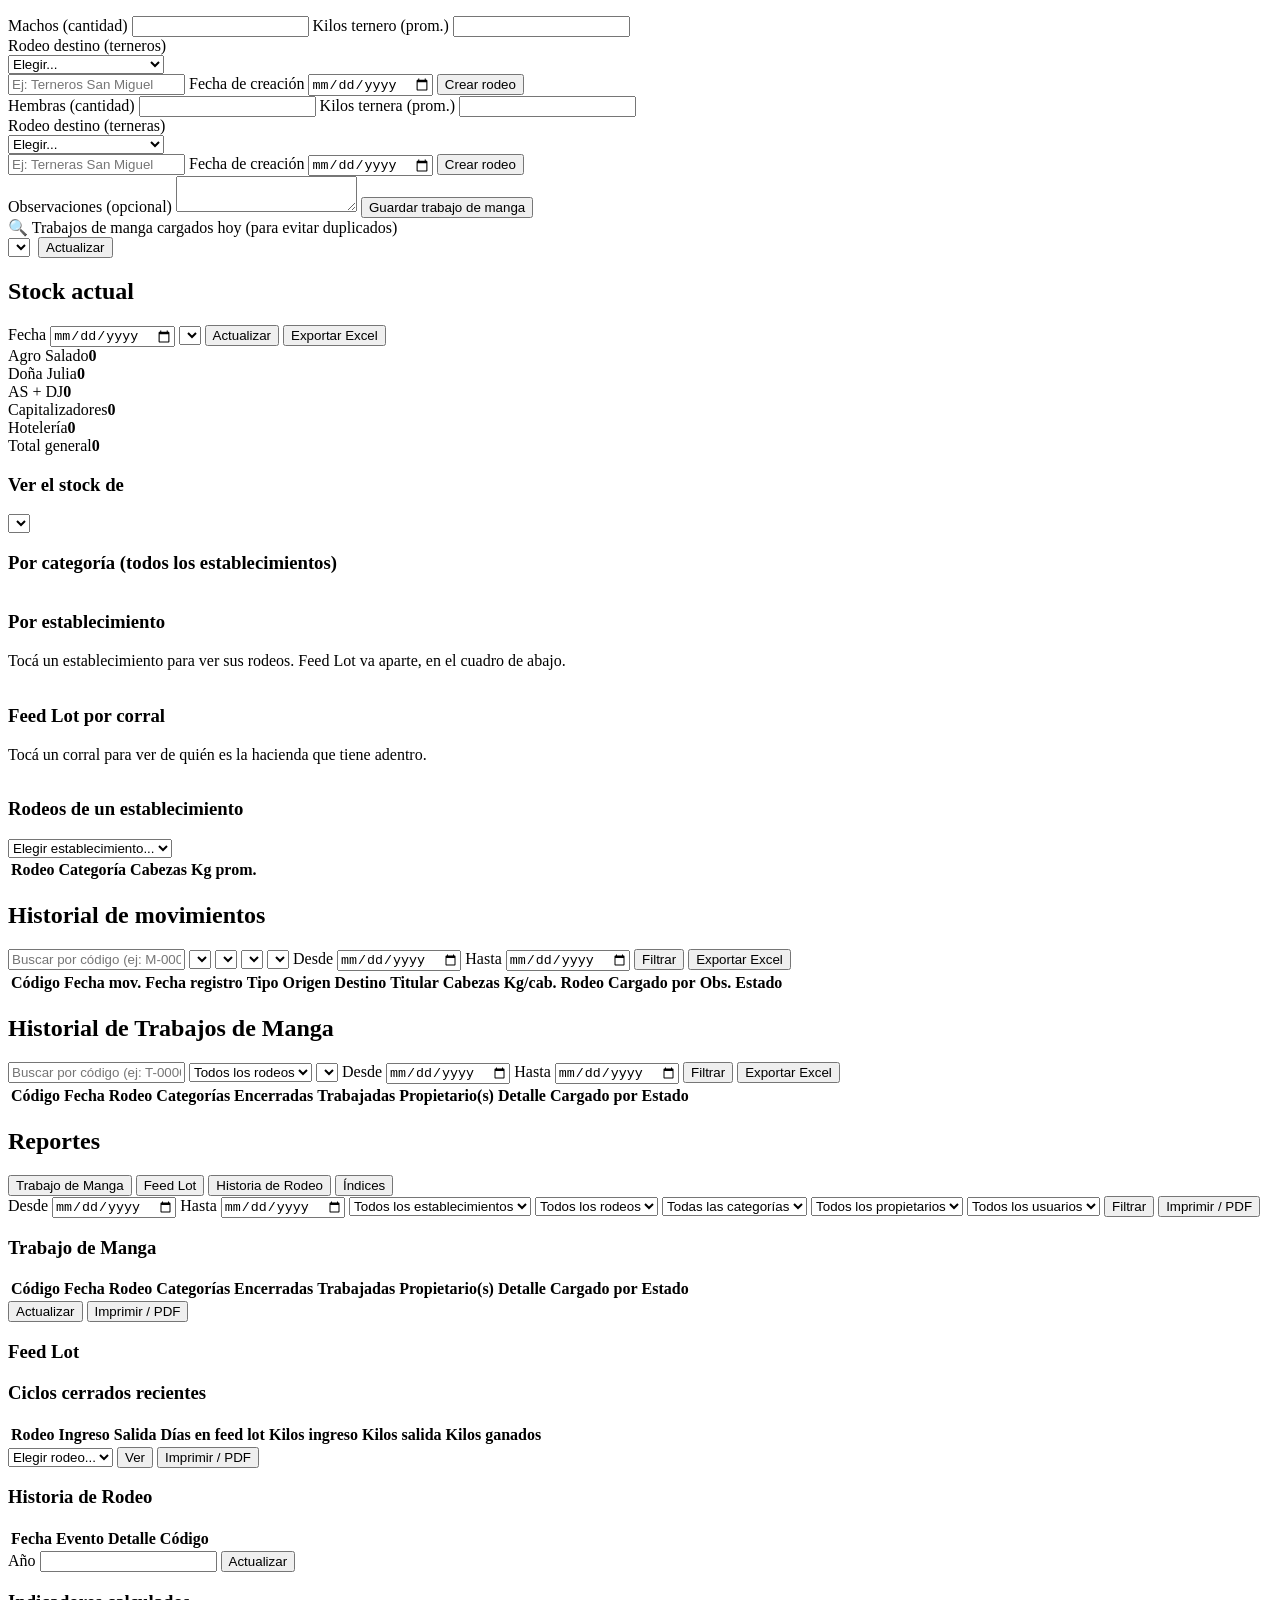
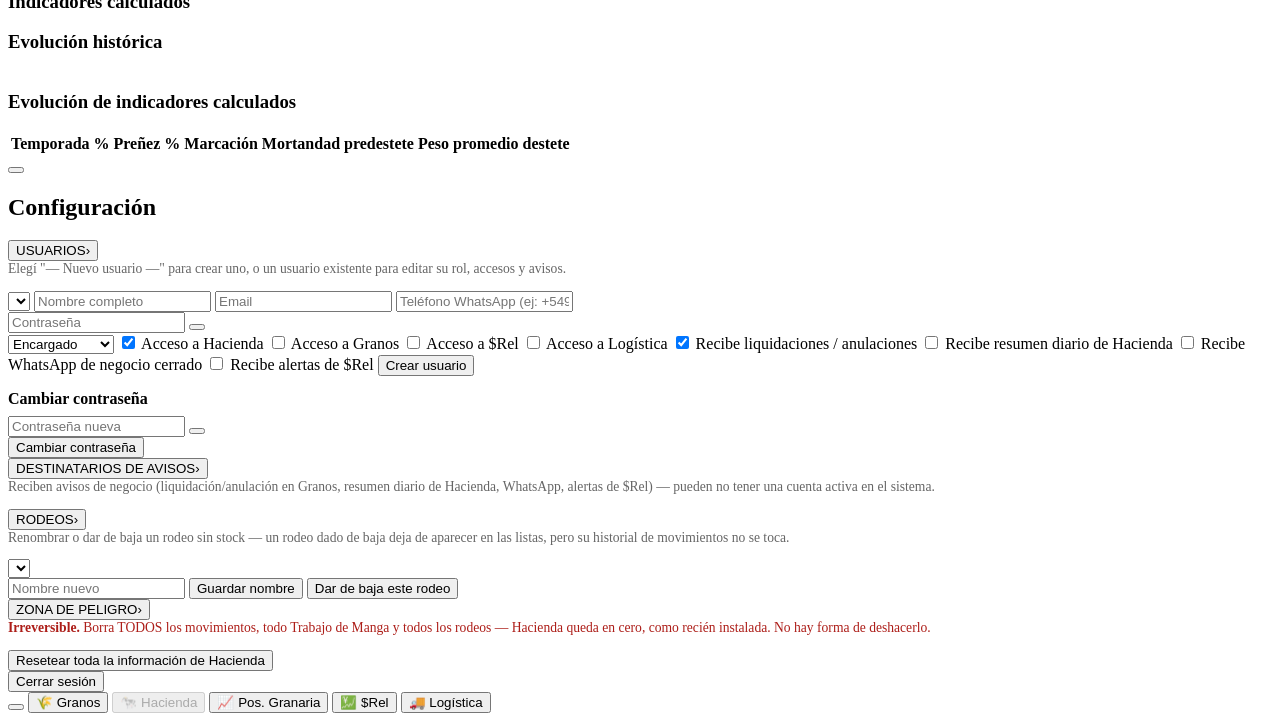
==== commit 69532114: "Hacienda: en "Total", el cuadro por categoría se abre por titular Mirando el Total, el kilaje promed" ====
--- a/stock/index.html
+++ b/stock/index.html
@@ -493,7 +493,7 @@
 
       <h3>Por categoría (todos los establecimientos)</h3>
       <table id="dash-global-tabla" class="tabla">
-        <thead><tr><th>Categoría</th><th>Cabezas</th><th>Kg prom.</th></tr></thead>
+        <thead></thead>
         <tbody></tbody>
       </table>
 
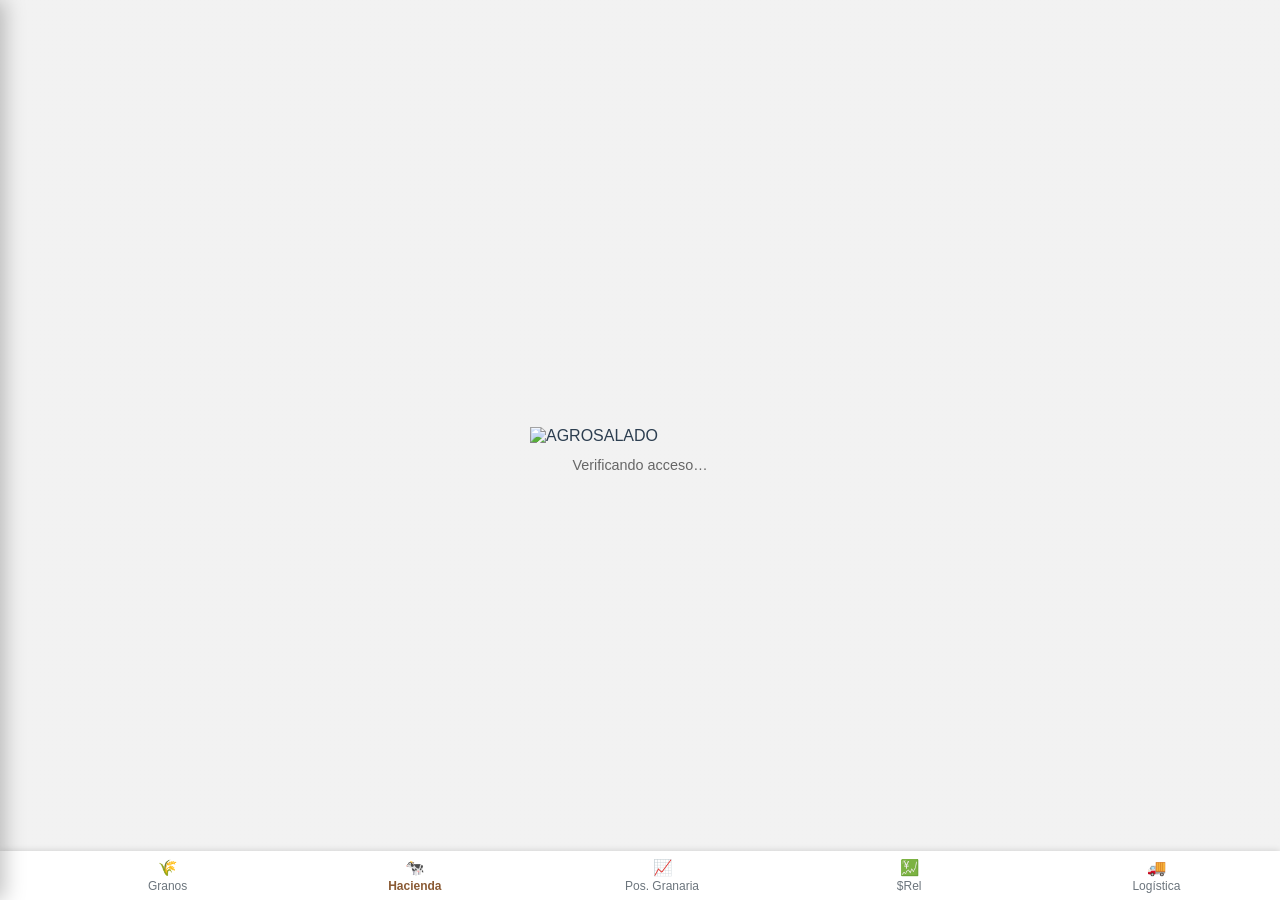
==== commit 5bc35c7a: "Hacienda: las observaciones del trabajo de manga se ven en Reportes e Historial El campo estaba en e" ====
--- a/stock/index.html
+++ b/stock/index.html
@@ -575,7 +575,7 @@
           <thead>
             <tr>
               <th>Código</th><th>Fecha</th><th>Rodeo</th><th>Categorías</th><th>Encerradas</th><th>Trabajadas</th>
-              <th>Propietario(s)</th><th>Detalle</th><th>Cargado por</th><th>Estado</th><th></th>
+              <th>Propietario(s)</th><th>Detalle</th><th>Observaciones</th><th>Cargado por</th><th>Estado</th><th></th>
             </tr>
           </thead>
           <tbody></tbody>
@@ -613,7 +613,7 @@
               <thead>
                 <tr>
                   <th>Código</th><th>Fecha</th><th>Rodeo</th><th>Categorías</th><th>Encerradas</th><th>Trabajadas</th>
-                  <th>Propietario(s)</th><th>Detalle</th><th>Cargado por</th>
+                  <th>Propietario(s)</th><th>Detalle</th><th>Observaciones</th><th>Cargado por</th>
                   <th>Estado</th><th class="no-imprimir"></th>
                 </tr>
               </thead>
--- a/stock/css/estilo.css
+++ b/stock/css/estilo.css
@@ -0,0 +1,725 @@
+* { box-sizing: border-box; }
+
+html, body {
+  height: 100%;
+  margin: 0;
+}
+
+body {
+  font-family: Arial, sans-serif;
+  background-color: #f2f2f2;
+  color: #2c3e50;
+}
+
+/* Fondo fijo real (background-attachment:fixed no funciona en iOS Safari) */
+.fondo-fijo {
+  position: fixed; inset: 0; z-index: -1;
+  background: linear-gradient(rgba(242,242,242,0.55), rgba(242,242,242,0.55)),
+              url('/assets/fondo-login.jpg') center top/cover no-repeat;
+}
+
+/* Layout en columna (en vez de position:fixed, poco confiable en iOS
+   Safari/PWA instalada) para que la barra inferior quede siempre pegada
+   abajo sin que el scroll la tape ni la desplace. */
+.app-layout {
+  display: flex;
+  flex-direction: column;
+  height: 100vh;
+  height: 100dvh;
+}
+.app-scroll {
+  flex: 1 1 auto;
+  overflow-y: auto;
+  -webkit-overflow-scrolling: touch;
+  padding: 12px;
+}
+
+/* ── Panel de Configuración (mismo panel que Granos, portado acá para que
+   quede accesible sin tener que ir a Granos) ── */
+.tab-bar-inferior button.tab-config {
+  flex: 0 0 44px;
+  color: #adb5bd;
+}
+.tab-bar-inferior button.tab-config svg { width: 22px; height: 22px; }
+#panelConfigFondo {
+  position: fixed; inset: 0; background: rgba(0,0,0,0.5); z-index: 900;
+  display: none;
+}
+#panelConfigFondo.abierto { display: block; }
+#panelConfig {
+  position: fixed; top: 0; left: 0; height: 100%; width: min(360px, 90vw);
+  background: #f2f2f2; z-index: 901; box-shadow: 4px 0 20px rgba(0,0,0,0.25);
+  transform: translateX(-100%); transition: transform 0.25s ease;
+  overflow-y: auto; padding: 16px;
+  display: flex; flex-direction: column;
+}
+#panelConfig.abierto { transform: translateX(0); }
+.panel-header { display: flex; align-items: center; gap: 10px; margin-bottom: 16px; }
+.panel-header h2 { margin: 0; color: #1d5236; font-size: 1.2em; }
+.panel-header .cerrar-panel {
+  width: 36px; height: 36px; padding: 0; flex-shrink: 0;
+  background: transparent; color: #555;
+  display: flex; align-items: center; justify-content: center;
+}
+.panel-header .cerrar-panel svg { width: 22px; height: 22px; }
+.panel-menu { flex: 1; }
+.panel-menu-item {
+  display: flex; justify-content: space-between; align-items: center;
+  background: white; color: #2c3e50; text-align: left;
+  border-radius: 8px; padding: 14px 16px; margin-bottom: 8px;
+  font-size: 0.9em; font-weight: bold; letter-spacing: 0.02em;
+  box-shadow: 0 1px 4px rgba(0,0,0,0.08);
+}
+.panel-menu-item.activo { background: #8a5a34; color: white; }
+.panel-menu-flecha {
+  font-size: 1.3em; transition: transform 0.2s ease; opacity: 0.6;
+}
+.panel-menu-item.activo .panel-menu-flecha { transform: rotate(90deg); opacity: 1; }
+.oculto-panel { display: none !important; }
+.panel-seccion {
+  display: none;
+  background: white; border-radius: 8px; padding: 12px;
+  margin: -4px 0 14px; box-shadow: 0 1px 4px rgba(0,0,0,0.08);
+}
+.panel-seccion.abierta { display: block; }
+.panel-seccion h3 { margin: 0 0 8px; color: #1d5236; font-size: 1em; }
+#panelConfig input, #panelConfig select {
+  font-size: 16px; height: 44px; padding: 8px 10px; border-radius: 6px;
+  border: 1px solid #ccc; width: 100%; margin-bottom: 8px;
+  background: white; -webkit-appearance: none; appearance: none;
+}
+#panelConfig select { appearance: auto; -webkit-appearance: auto; }
+.panel-seccion button { margin-bottom: 8px; }
+.panel-seccion button:last-child { margin-bottom: 0; }
+#panelConfig .check-inline {
+  display: flex; align-items: center; gap: 8px;
+  font-size: 0.9em; margin-bottom: 8px; color: #2c3e50;
+}
+#panelConfig .check-inline input[type="checkbox"] {
+  width: auto; height: auto; margin: 0; -webkit-appearance: checkbox; appearance: checkbox;
+}
+#panelConfig .mensaje-panel { font-size: 0.85em; margin-top: 4px; }
+#panelConfig .mensaje-panel.ok { color: #1e7e34; }
+#panelConfig .mensaje-panel.error { color: #ad1e19; }
+.panel-footer {
+  flex-shrink: 0; padding-top: 12px; margin-top: 8px;
+  border-top: 1px solid #ddd; text-align: center;
+}
+.boton-cerrar-sesion { background: #ad1e19; margin-bottom: 8px; }
+.version-footer-panel { font-size: 0.75em; color: #999; }
+
+/* ── TAB BAR INFERIOR (Granos / Hacienda / Pos. Granaria) ── */
+.tab-bar-inferior {
+  flex-shrink: 0;
+  display: flex;
+  background: white;
+  box-shadow: 0 -1px 6px rgba(0,0,0,0.12);
+  z-index: 500;
+  padding-bottom: env(safe-area-inset-bottom, 0);
+}
+.tab-bar-inferior button {
+  flex: 1;
+  width: auto;
+  background: white;
+  color: #6c757d;
+  border: none;
+  border-radius: 0;
+  padding: 8px 4px 7px;
+  font-size: 0.75em;
+  display: flex;
+  flex-direction: column;
+  align-items: center;
+  gap: 2px;
+  cursor: pointer;
+}
+.tab-bar-inferior button .tab-icono { font-size: 1.3em; }
+.tab-bar-inferior button.activo { color: #8a5a34; font-weight: bold; }
+
+.toast {
+  position: fixed; left: 50%; bottom: 90px;
+  transform: translate(-50%, 10px);
+  background: #2c3e50; color: white;
+  padding: 10px 18px; border-radius: 20px;
+  font-size: 0.9em; font-weight: bold;
+  box-shadow: 0 4px 14px rgba(0,0,0,0.3);
+  z-index: 950; pointer-events: none;
+  opacity: 0; transition: opacity 0.25s ease, transform 0.25s ease;
+}
+.toast.visible { opacity: 1; transform: translate(-50%, 0); }
+.tab-bar-inferior button:disabled { cursor: default; }
+
+h1, h2, h3 { color: #2c3e50; }
+h1 { text-align: center; font-size: 1.4em; }
+h2 { font-size: 1.15em; margin: 14px 0 8px; }
+h3 { font-size: 1em; margin: 14px 0 6px; }
+
+.oculto { display: none !important; }
+
+/* ─── formularios ─── */
+.formulario {
+  display: grid;
+  grid-template-columns: 1fr;
+  gap: 10px;
+  background: white;
+  padding: 12px;
+  border-radius: 8px;
+  box-shadow: 0 1px 4px rgba(0,0,0,0.08);
+  margin-bottom: 14px;
+}
+
+.formulario label {
+  display: flex;
+  flex-direction: column;
+  gap: 4px;
+  font-size: 0.9em;
+}
+
+.formulario input,
+.formulario select,
+.formulario textarea {
+  font-size: 16px; /* evita zoom en iPhone */
+  height: 44px;
+  padding: 8px 10px;
+  border-radius: 6px;
+  border: 1px solid #ccc;
+  width: 100%;
+  max-width: 100%;
+  background: white;
+  -webkit-appearance: none;
+  appearance: none;
+  box-sizing: border-box;
+}
+
+.formulario select { -webkit-appearance: auto; appearance: auto; }
+
+.formulario input[type="date"] {
+  display: block;
+  width: 100%;
+  max-width: 100%;
+  box-sizing: border-box;
+}
+
+.formulario textarea { height: auto; }
+
+.formulario input:focus,
+.formulario select:focus,
+.formulario textarea:focus {
+  outline: none;
+  border-color: #8a5a34;
+  box-shadow: 0 0 0 2px rgba(138,90,52,0.15);
+}
+
+.formulario .full { grid-column: 1 / -1; }
+
+/* Resumen de lo que se está por guardar, y el botón, pegados al pie del
+   formulario. En un celular "Cargar movimiento" mide casi tres pantallas:
+   sin esto hay que bajar hasta el fondo para guardar, y volver a subir para
+   releer qué se eligió. Quedan a la vista mientras se completa. */
+.mov-resumen {
+  background: #fff8e6;
+  border: 1px solid #f0d9a0;
+  border-radius: 6px;
+  padding: 8px 10px;
+  font-size: 0.9em;
+  line-height: 1.35;
+  color: #6b4f1d;
+}
+#mov-form #mov-resumen {
+  position: sticky;
+  bottom: 52px;
+  z-index: 11;
+}
+#mov-form #mov-submit {
+  position: sticky;
+  bottom: 0;
+  z-index: 10;
+}
+
+.campo-password { position: relative; }
+.campo-password input { padding-right: 46px; }
+.boton-mostrar-clave {
+  position: absolute; right: 6px; top: 50%; transform: translateY(-50%);
+  width: 34px; height: 34px;
+  display: flex; align-items: center; justify-content: center;
+  background: transparent; color: #555;
+  border: none; padding: 0; font-size: 1.25em;
+  cursor: pointer;
+}
+
+.campo-grupo { margin: 6px 0; }
+.campo-grupo + .campo-grupo { margin-top: 14px; }
+
+.checkbox-linea {
+  flex-direction: row !important;
+  align-items: center;
+  gap: 8px !important;
+}
+.checkbox-linea input[type="checkbox"] {
+  width: 20px; height: 20px;
+  flex-shrink: 0;
+  padding: 0;
+  background: none;
+  -webkit-appearance: checkbox;
+  appearance: checkbox;
+}
+
+.boton-seccion { width: 100%; font-size: 1em; }
+
+.pendiente-item {
+  display: flex;
+  flex-direction: column;
+  gap: 6px;
+  padding: 10px 12px;
+  margin: 8px 0;
+  border: 1px solid #f0c36d;
+  border-radius: 8px;
+  background: #fff8e6;
+}
+.pendiente-item .pendiente-texto { font-size: 0.92em; }
+.pendiente-item .pendiente-botones { display: flex; gap: 8px; flex-wrap: wrap; }
+.pendiente-item .pendiente-botones button {
+  width: auto;
+  min-width: 165px;
+  padding: 6px 10px;
+  font-size: 0.9em;
+}
+
+.consulta-item {
+  padding: 8px 12px;
+  margin: 6px 0;
+  border: 1px solid #ddd;
+  border-radius: 8px;
+  background: #f7f7f7;
+  font-size: 0.9em;
+}
+
+.bloque-condicional {
+  display: flex;
+  flex-direction: column;
+  gap: 10px;
+  padding: 12px;
+  margin: 6px 0 14px;
+  border: 1px solid #ddd;
+  border-radius: 8px;
+  background: #fafafa;
+}
+
+.lista-chips {
+  display: flex;
+  flex-wrap: wrap;
+  gap: 8px;
+  min-height: 0;
+}
+.lista-chips:empty { display: none; }
+.chip {
+  display: flex;
+  align-items: center;
+  gap: 6px;
+  background: #8a5a34;
+  color: #fff;
+  border-radius: 16px;
+  padding: 6px 8px 6px 12px;
+  font-size: 0.9em;
+}
+.chip button {
+  background: rgba(255,255,255,0.25);
+  border: none;
+  color: #fff;
+  width: 20px; height: 20px;
+  border-radius: 50%;
+  line-height: 1;
+  cursor: pointer;
+  font-size: 1em;
+}
+
+.etiqueta-grupo { font-size: 0.9em; font-weight: bold; margin-bottom: 6px; }
+
+.grupo-botones {
+  display: grid;
+  grid-template-columns: repeat(auto-fit, minmax(130px, 1fr));
+  gap: 10px;
+  padding: 10px;
+  border: 1px solid #ddd;
+  border-radius: 8px;
+  background: #f7f7f7;
+}
+.boton-opcion {
+  background: #e9ecef;
+  color: #2c3e50;
+  border: 1px solid #ccc;
+  border-radius: 6px;
+  padding: 10px 8px;
+  font-size: 0.9em;
+  text-align: center;
+  cursor: pointer;
+  min-height: 54px;
+  display: flex;
+  align-items: center;
+  justify-content: center;
+}
+.boton-opcion.seleccionado {
+  background: #8a5a34;
+  color: white;
+  border-color: #8a5a34;
+  font-weight: bold;
+}
+.boton-opcion.deshabilitado,
+.boton-opcion:disabled {
+  background: #e0e0e0;
+  color: #aaa;
+  border-color: #e0e0e0;
+  cursor: not-allowed;
+}
+
+button {
+  background-color: #8a5a34; color: white;
+  border: none; cursor: pointer;
+  border-radius: 6px; padding: 12px;
+  font-size: 1em;
+}
+button:active { filter: brightness(0.9); }
+
+.boton-secundario {
+  background-color: #6c757d;
+  margin-bottom: 10px;
+}
+
+.boton-anular {
+  background-color: #ad1e19;
+  padding: 6px 10px;
+  font-size: 0.85em;
+}
+
+/* Botones de acción adentro de una tabla (Editar / Anular en Historial y
+   en Reportes > Trabajo de Manga). Sin esto quedan despatarrados:
+   .boton-anular ya venía compacto para tablas, pero .boton-secundario usa
+   el tamaño de un botón de formulario y además arrastra un margen inferior
+   que desalinea la fila. Acá se igualan los dos. */
+.tabla td button {
+  padding: 6px 10px;
+  font-size: 0.85em;
+  margin-bottom: 0;
+  vertical-align: middle;
+  white-space: nowrap;
+}
+.tabla td button + button { margin-left: 6px; }
+
+/* ─── mensajes / banners ─── */
+.mensaje { font-size: 0.9em; min-height: 1.2em; margin: 4px 0; }
+.mensaje.error { color: #ad1e19; font-weight: bold; }
+.mensaje.ok { color: #1e7e34; font-weight: bold; }
+.mensaje.advertencia { color: #8a6100; font-weight: bold; }
+
+.banner-sync {
+  text-align: center;
+  padding: 6px;
+  border-radius: 6px;
+  font-size: 0.85em;
+  margin-bottom: 10px;
+}
+.banner-sync.ok { background: #d4edda; color: #1e7e34; }
+.banner-sync.advertencia { background: #fff3cd; color: #8a6100; }
+.banner-sync.error { background: #f8d7da; color: #ad1e19; }
+.banner-sync.clickeable { cursor: pointer; }
+
+/* Detalle de los movimientos que el servidor rechazó (se abre tocando el
+   banner de error de sincronización). */
+.panel-cola {
+  border: 1px solid #f5c2c7;
+  border-radius: 6px;
+  padding: 10px;
+  margin-bottom: 10px;
+  background: #fff5f5;
+}
+.panel-cola .cola-titulo { font-weight: bold; color: #ad1e19; font-size: 0.9em; }
+.panel-cola .cola-ayuda { font-size: 0.85em; color: #666; margin: 4px 0 8px; }
+.panel-cola .cola-item {
+  border-top: 1px solid #f5c2c7;
+  padding: 8px 0;
+  display: flex;
+  flex-direction: column;
+  gap: 4px;
+  align-items: flex-start;
+}
+.panel-cola .cola-item-desc { font-size: 0.9em; font-weight: bold; }
+.panel-cola .cola-item-error { font-size: 0.85em; color: #ad1e19; }
+.panel-cola .cola-acciones { display: flex; gap: 8px; margin-top: 10px; }
+
+.banner-indices {
+  text-align: center;
+  padding: 6px;
+  border-radius: 6px;
+  font-size: 0.85em;
+  margin-bottom: 10px;
+  background: #fff3cd;
+  color: #8a6100;
+  cursor: pointer;
+}
+
+/* ─── versión ─── */
+.version-footer {
+  position: fixed;
+  left: 6px;
+  bottom: 58px;
+  font-size: 0.7em;
+  color: #999;
+  z-index: 100;
+  pointer-events: none;
+}
+
+/* ─── login ─── */
+.pantalla-login {
+  position: fixed; inset: 0;
+  z-index: 50;
+  display: flex; flex-direction: column; align-items: center; justify-content: center;
+  gap: 12px;
+  padding: 20px;
+  background: linear-gradient(rgba(242,242,242,0.85), rgba(242,242,242,0.85)),
+              url('/assets/fondo-login.jpg') center/cover no-repeat;
+}
+.pantalla-login .login-logo { width: 100%; max-width: 220px; height: auto; display: block; }
+.pantalla-login .formulario { width: 100%; max-width: 320px; box-shadow: 0 2px 12px rgba(0,0,0,0.15); }
+
+/* ─── layout general de la app ─── */
+.encabezado {
+  display: flex;
+  justify-content: space-between;
+  align-items: flex-start;
+  margin-bottom: 8px;
+}
+.encabezado .titulo-app {
+  margin: 0;
+  font-size: 1.5em;
+  letter-spacing: 0.04em;
+  color: #1d5236;
+}
+.encabezado-rincon {
+  display: flex;
+  flex-direction: column;
+  align-items: flex-end;
+  gap: 3px;
+}
+.encabezado-rincon #usuario-nombre {
+  font-size: 0.7em;
+  color: #888;
+}
+
+.navegacion {
+  display: flex;
+  gap: 8px;
+  margin-bottom: 14px;
+  flex-wrap: wrap;
+}
+.navegacion button {
+  flex: 1;
+  background-color: #e9ecef;
+  color: #2c3e50;
+}
+.navegacion button.activo {
+  background-color: #8a5a34;
+  color: white;
+}
+
+.reportes-tab.activo {
+  background-color: #8a5a34;
+}
+
+/* ─── resumen de titularidad ─── */
+.resumen-titularidad {
+  display: grid;
+  grid-template-columns: repeat(auto-fit, minmax(110px, 1fr));
+  gap: 8px;
+  margin: 10px 0 14px;
+}
+.resumen-titularidad div {
+  background: white;
+  border-radius: 8px;
+  padding: 10px;
+  text-align: center;
+  box-shadow: 0 1px 4px rgba(0,0,0,0.08);
+}
+.resumen-titularidad div.destacado {
+  background: #8a5a34;
+  color: white;
+}
+.resumen-titularidad span {
+  display: block;
+  font-size: 0.75em;
+  opacity: 0.8;
+  margin-bottom: 4px;
+}
+.resumen-titularidad strong { font-size: 1.3em; }
+
+/* ─── tablas ─── */
+.tabla-scroll { overflow-x: auto; }
+
+.tabla {
+  width: 100%;
+  border-collapse: collapse;
+  background: white;
+  margin-bottom: 14px;
+  font-size: 0.9em;
+}
+.tabla th, .tabla td {
+  padding: 8px;
+  border-bottom: 1px solid #eee;
+  text-align: left;
+  white-space: nowrap;
+}
+.tabla tr.anulado { color: #999; text-decoration: line-through; }
+.tabla tr.editado { color: #6c5ce7; text-decoration: line-through; }
+/* Trabajo de manga cuya cantidad trabajada se rectificó a mano (no
+   tachado: el registro sigue vigente, solo se corrigió el número). */
+.tabla tr.rectificado { background: #f3ecfd; }
+.tabla tr.rectificado td:first-child { font-weight: bold; }
+.tabla tr.fila-total td { background: #e9ecef; border-top: 2px solid #ccc; }
+.tabla tr.fila-clickeable { cursor: pointer; }
+.tabla tr.fila-clickeable:hover td { background: #f5f5f5; }
+.tabla tr.fila-rodeos td { background: #fafafa; white-space: normal; }
+.tabla .kilos-cell { color: #666; font-size: 0.85em; }
+/* Las observaciones son texto libre y las celdas de la tabla no cortan
+   línea: sin esto, una observación de dos renglones estira la tabla a lo
+   ancho de la pantalla y media. */
+.tabla .celda-observaciones {
+  white-space: normal;
+  min-width: 160px;
+  max-width: 260px;
+}
+.ayuda { font-size: 0.85em; color: #666; margin: 4px 0 8px; }
+
+.link-rodeo {
+  background: none;
+  border: none;
+  padding: 0;
+  color: #8a5a34;
+  font-weight: bold;
+  text-decoration: underline;
+  cursor: pointer;
+  font-size: inherit;
+}
+
+/* separación entre los botones de vista (Grupo/Agro/Doña/Capitalizadores)
+   y la tabla que les sigue */
+#dash-categoria-vista, #dash-establecimiento-vista { margin-bottom: 10px; }
+
+/* columnas parejas en la matriz por establecimiento: el texto de la
+   categoría envuelve en 2 líneas en vez de forzar columnas angostas.
+   Ancho fijo por columna (no 100%) para que, si no entra, scrollee
+   horizontal en vez de aplastar el texto letra por letra. */
+#dash-establecimientos-tabla { table-layout: fixed; width: 660px; max-width: none; }
+#dash-establecimientos-tabla th,
+#dash-establecimientos-tabla td {
+  width: 80px;
+  white-space: normal;
+  word-break: normal;
+  overflow-wrap: break-word;
+  text-align: center;
+}
+#dash-establecimientos-tabla th:first-child,
+#dash-establecimientos-tabla td:first-child { width: 100px; text-align: left; }
+
+.filtros {
+  display: flex;
+  flex-wrap: wrap;
+  gap: 8px;
+  align-items: flex-end;
+  margin-bottom: 10px;
+  background: white;
+  padding: 10px;
+  border-radius: 8px;
+}
+.filtros label {
+  display: flex;
+  flex-direction: column;
+  font-size: 0.85em;
+  gap: 2px;
+}
+.filtros select, .filtros input {
+  padding: 6px;
+  border-radius: 6px;
+  border: 1px solid #ccc;
+}
+
+/* ─── Reportes: "Imprimir / PDF" imprime solo el contenedor .imprimible
+   activo, ocultando el resto de la app — reusable por cualquier
+   sub-sección de Reportes (Trabajo de Manga, Feed Lot, etc.), no hace
+   falta CSS de impresión nuevo por cada una. ─── */
+.grid-corrales {
+  display: grid;
+  grid-template-columns: repeat(auto-fit, minmax(220px, 1fr));
+  gap: 10px;
+  margin: 10px 0 20px;
+}
+.corral-card {
+  border: 1px solid #ddd;
+  border-radius: 8px;
+  padding: 12px;
+  background: white;
+}
+.corral-card h4 { margin: 0 0 8px; }
+.corral-card.vacio { color: #999; text-align: center; padding: 24px 12px; }
+.corral-card .corral-linea { font-size: 0.9em; margin: 3px 0; }
+.corral-card .corral-dias { font-weight: bold; }
+.corral-card .corral-dias.vencido { color: #ad1e19; }
+.corral-card .corral-dias.ok { color: #1d5236; }
+
+.grid-indices {
+  display: grid;
+  grid-template-columns: repeat(auto-fit, minmax(260px, 1fr));
+  gap: 10px;
+  margin: 10px 0 20px;
+}
+.indice-card {
+  border: 1px solid #ddd;
+  border-radius: 8px;
+  padding: 12px;
+  background: white;
+}
+.indice-card h4 { margin: 0 0 4px; display: flex; align-items: center; gap: 6px; }
+.indice-card .indice-gatillo { font-size: 0.85em; color: #666; margin: 0 0 8px; }
+.indice-card .indice-ayuda-texto { margin: 0 0 8px; }
+.indice-card .icono-ayuda {
+  width: 20px; height: 20px; line-height: 18px; padding: 0;
+  border-radius: 50%; border: 1px solid #999; background: white; color: #555;
+  font-size: 0.8em; font-weight: bold; cursor: pointer;
+}
+.indice-card label { display: block; font-size: 0.9em; margin: 6px 0 2px; }
+.indice-card input, .indice-card textarea { width: 100%; box-sizing: border-box; }
+.indice-card textarea { min-height: 44px; resize: vertical; }
+.indice-card .indice-estado { display: block; font-size: 0.85em; margin: 8px 0; }
+.indice-card .indice-estado.corroborado { color: #1d5236; }
+.indice-card .indice-estado.pendiente { color: #8a6d1a; }
+.indice-card .indice-botones { display: flex; gap: 6px; flex-wrap: wrap; }
+.indice-card .indice-auto-sugerido { color: #1d5236; }
+.indice-card.calculado { background: #f7f5f0; }
+.indice-card.calculado .indice-resultado { font-size: 1.1em; font-weight: bold; margin: 4px 0 0; }
+
+.solo-imprimir { display: none; }
+@media print {
+  body * { visibility: hidden; }
+  .imprimible, .imprimible * { visibility: visible; }
+  .imprimible { position: absolute; left: 0; top: 0; width: 100%; }
+  .solo-imprimir { display: block !important; }
+  /* Los botones de acción (Editar/Anular) están adentro de la tabla
+     imprimible, pero en el papel no sirven para nada. */
+  .no-imprimir, .no-imprimir * { display: none !important; }
+}
+
+/* ── Trabajo de Manga: lo que hay en el rodeo, y encerradas/trabajadas ── */
+.manga-stock-fila {
+  display: flex; flex-wrap: wrap; align-items: baseline; gap: 6px;
+  padding: 4px 0; border-bottom: 1px solid #eee; font-size: 0.9em;
+}
+.manga-stock-fila:last-child { border-bottom: none; }
+.manga-stock-titulares { font-size: 0.85em; color: #666; }
+.manga-categoria-fila {
+  display: flex; flex-wrap: wrap; align-items: flex-end; gap: 8px;
+  padding: 6px 0; border-bottom: 1px solid #eee;
+}
+.manga-categoria-fila:last-child { border-bottom: none; }
+.manga-categoria-nombre { flex: 1 1 100%; font-size: 0.9em; font-weight: bold; }
+.manga-categoria-fila label {
+  flex: 1 1 100px; display: flex; flex-direction: column;
+  font-size: 0.75em; color: #666; margin: 0;
+}
+.manga-categoria-fila input { font-size: 16px; }
